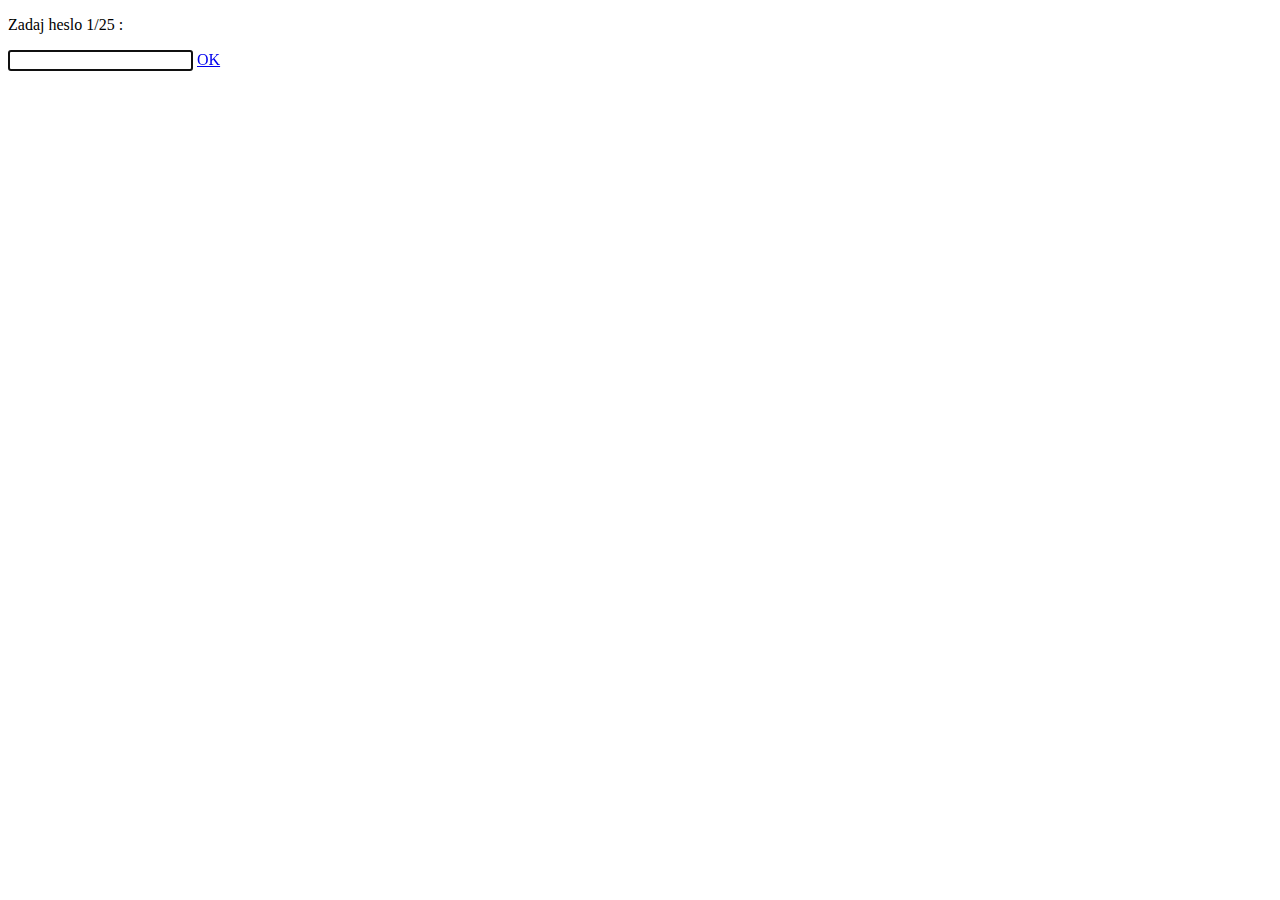
==== pass1.html @ 3a4174ac "Initial commit" ====
<!DOCTYPE html>
<html lang="en">
<head>
    <link rel="stylesheet" href="styles.css" />
    <script type="text/javascript" src="http://cdnjs.cloudflare.com/ajax/libs/jquery/2.0.3/jquery.min.js"></script>
    <script type="text/javascript" src="http://netdna.bootstrapcdn.com/bootstrap/3.3.4/js/bootstrap.min.js"></script>
    <script type="text/javascript" src="logger_js.js"></script>
</head>
<body>
    <div col-md-3 col-md-offset-5 class="main">
        <p>Zadaj heslo 1/25 : </p>
        <input id="pass" type="text" autofocus />
        <a class="button" id='ok' href="pass2.html" onClick="check_pass()">OK</a>
    </div>

    <script type="text/javascript" src="router.js"></script>
</body>
</html>
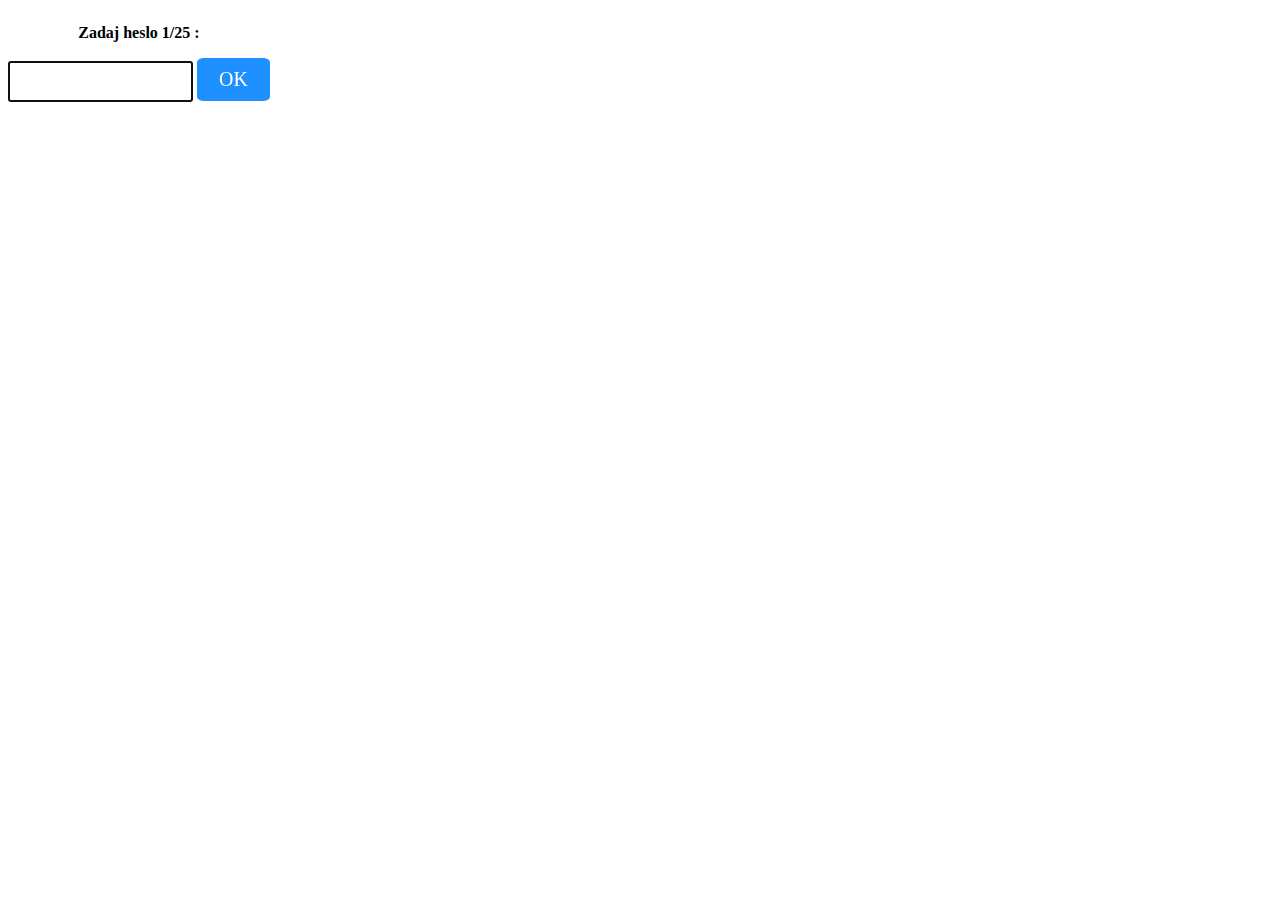
==== commit c44345c4: "Change layout" ====
--- a/pass1.html
+++ b/pass1.html
@@ -8,7 +8,7 @@
 </head>
 <body>
     <div col-md-3 col-md-offset-5 class="main">
-        <p>Zadaj heslo 1/25 : </p>
+        <p><b>Zadaj heslo 1/25 : </b></p>
         <input id="pass" type="text" autofocus />
         <a class="button" id='ok' href="pass2.html" onClick="check_pass()">OK</a>
     </div>
--- a/styles.css
+++ b/styles.css
@@ -0,0 +1,18 @@
+.button {
+    background-color: dodgerblue;
+    border-radius: 10%;
+    color: white;
+    padding: 10px 22px;
+    text-align: center;
+    text-decoration: none;
+    display: inline-block;
+    font-size: 20px;
+}
+.main {
+    position: absolute;
+    margin: 0 auto;
+    text-align: center;
+}
+#pass {
+    height: 35px;
+}